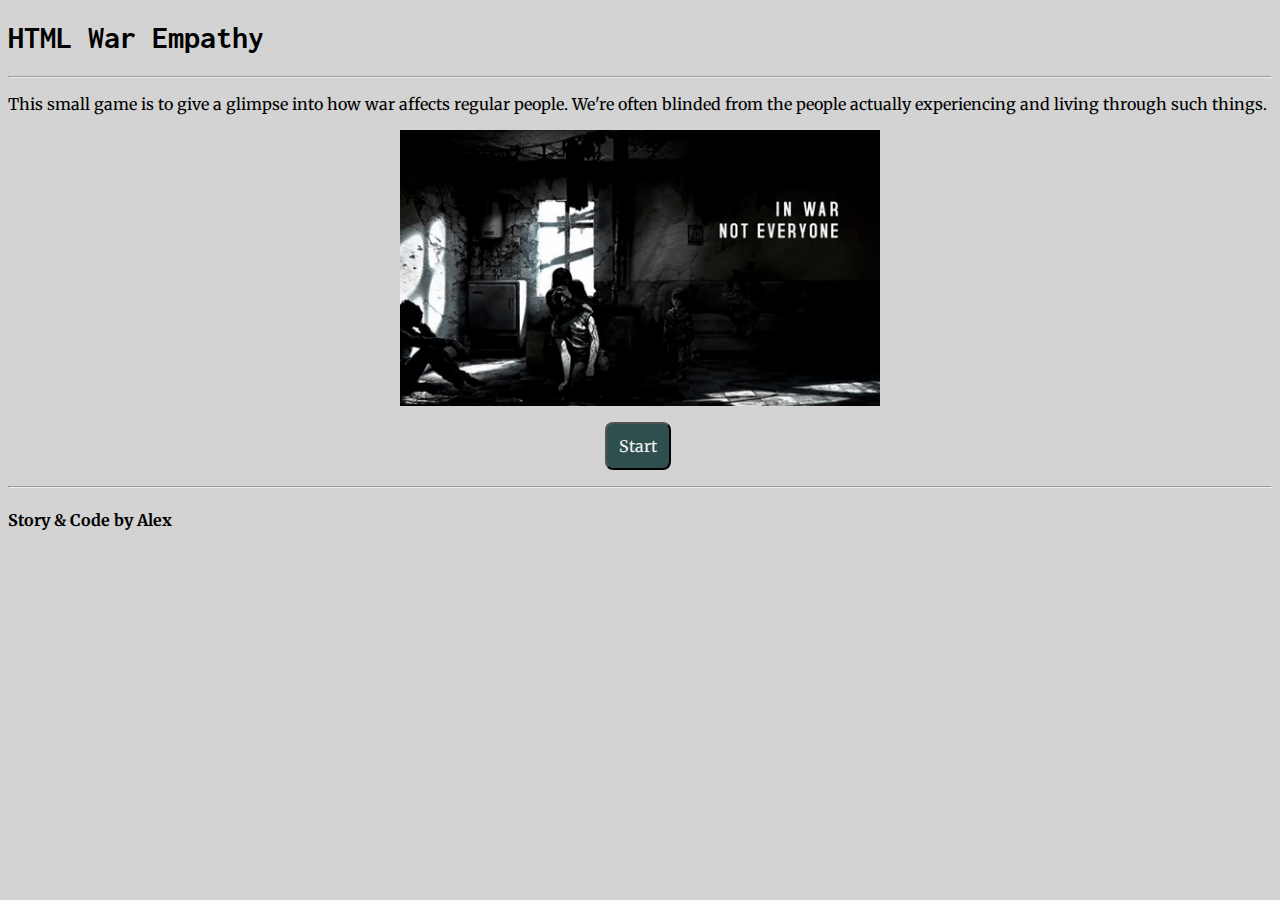
==== index.html @ 83642df5 "added HTML & CSS files" ====
<!DOCTYPE html>
<html>
    <head>
        <title>War Empathy</title>
        <link rel="icon" href="pics/icon.png"/>
        <link href='styles/styles.css' rel="stylesheet">
        <link href="https://fonts.googleapis.com/css2?family=Inconsolata:wght@500&family=Merriweather:wght@300&display=swap" rel="stylesheet">     
    </head>
    <body>
        <h1>HTML War Empathy</h1>
        <hr>
        <p class='merriweather-font'>This small game is to give a glimpse into how war affects regular people. 
            We're often blinded from the people actually experiencing and living through such things.
        </p>
        <div class='center'>
            <img src="pics/intro.gif" width="480">
        </div>

        <p class='center merriweather-font'>
            <a href="intro.html">
                <button> Start </button>
            </a>
        </p>
        <hr>
        <h4>Story & Code by Alex</h4>
    </body>
</html>
---- styles/styles.css ----
/* Fonts: */
.merriweather-font{
    font-family: 'Merriweather', serif;
}

.inconsolata-font{
    font-family: 'Inconsolata', monospace;
}

/* Element selectors */
body{
    background-color: lightgray;
    font-family: 'Inconsolata', monospace;
}

button{
    font-family: 'Merriweather', serif;
    border-radius: 8px;
    padding: 12px;
    font-size: medium;
    color: rgb(243, 243, 243);
    background-color: darkslategray;
    transition-duration: 0.3s;
    margin-right: 5px;
}
button:hover{
    background-color: snow;
    color: black;
}
a{
    color: darkcyan;
}
a:hover{
    transition-duration: 0.3s;
    color: black;
}
h4{
    font-family: 'Merriweather', serif;
}

/* Class selectors */
.center{
    display: flex;
    justify-content: center;
    
    /*display: block;
    margin-left: auto;
    margin-right: auto;*/
}

.right-align{
    text-align: right;
}

.indent{
    text-indent: 5%;
}

.bold{
    font-weight: bold;
}

.italic{
    font-style: italic;
}

.background-gradient{
    
    background-image: linear-gradient(#F1F1F1, lightgray);
}
.background-snow{
    background-color: snow;
}

.spacer{
    width: 4px;
    height: auto;
    display: flex;
}

.hide-me{
    display: none;
}

/* ID Selectors: */
#submit-button{
    border-radius: 2px;
    padding: 4px;
    font-size: small;
    margin-left: 10px;
}

/* button{
    font-family: 'Merriweather', serif;
    border-radius: 8px;
    padding: 12px;
    font-size: medium;
    color: rgb(243, 243, 243);
    background-color: darkslategray;
    transition-duration: 0.3s;
    margin-right: 5px;
}
button:hover{
    background-color: snow;
    color: black;
}*/
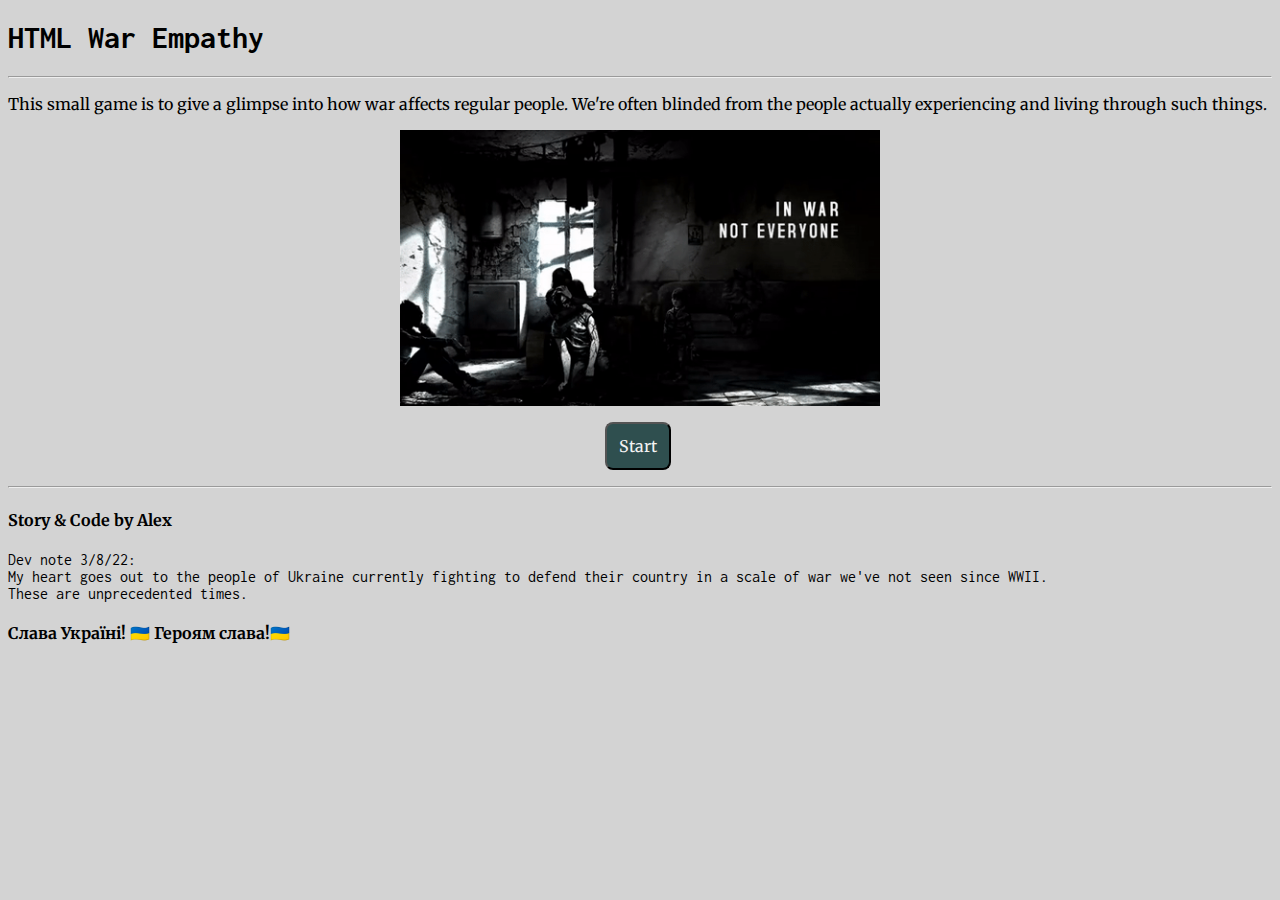
==== commit 3e2ef8d0: "updated index" ====
--- a/index.html
+++ b/index.html
@@ -22,6 +22,11 @@
             </a>
         </p>
         <hr>
-        <h4>Story & Code by Alex</h4>
+        <h4>Story & Code by Alex<br></h4>
+        <p>Dev note 3/8/22: <br>My heart goes out to the people of Ukraine currently
+            fighting to defend their country in a scale of war we've not seen since WWII.
+            <br>These are unprecedented times.<br>
+        </p>
+        <h4>Слава Україні! &#127482;&#127462; Героям слава!&#127482;&#127462;</h4>
     </body>
 </html>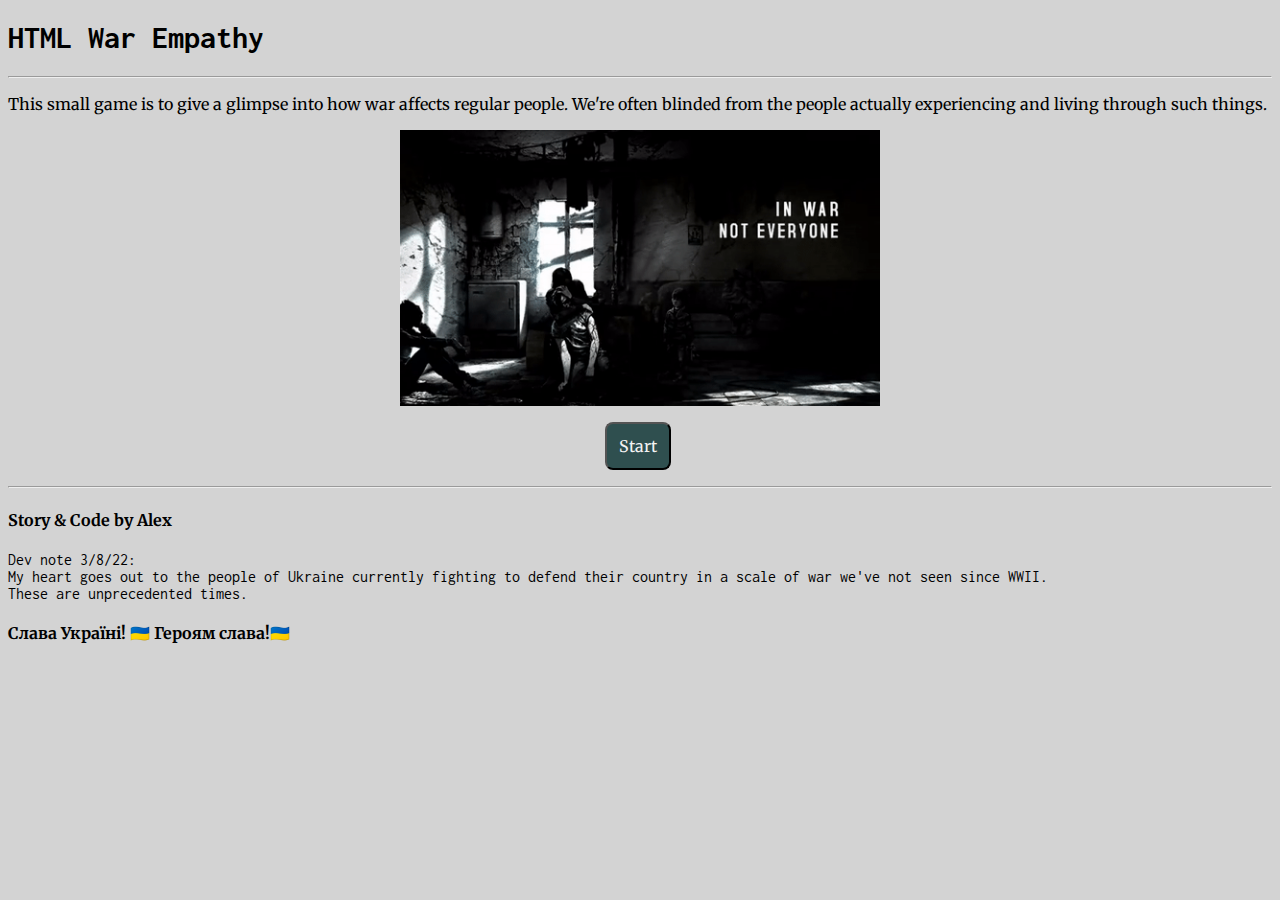
==== commit 73d971aa: "fixed emoji ecode" ====
--- a/index.html
+++ b/index.html
@@ -2,6 +2,7 @@
 <html>
     <head>
         <title>War Empathy</title>
+        <meta charset="utf-8">
         <link rel="icon" href="pics/icon.png"/>
         <link href='styles/styles.css' rel="stylesheet">
         <link href="https://fonts.googleapis.com/css2?family=Inconsolata:wght@500&family=Merriweather:wght@300&display=swap" rel="stylesheet">     
